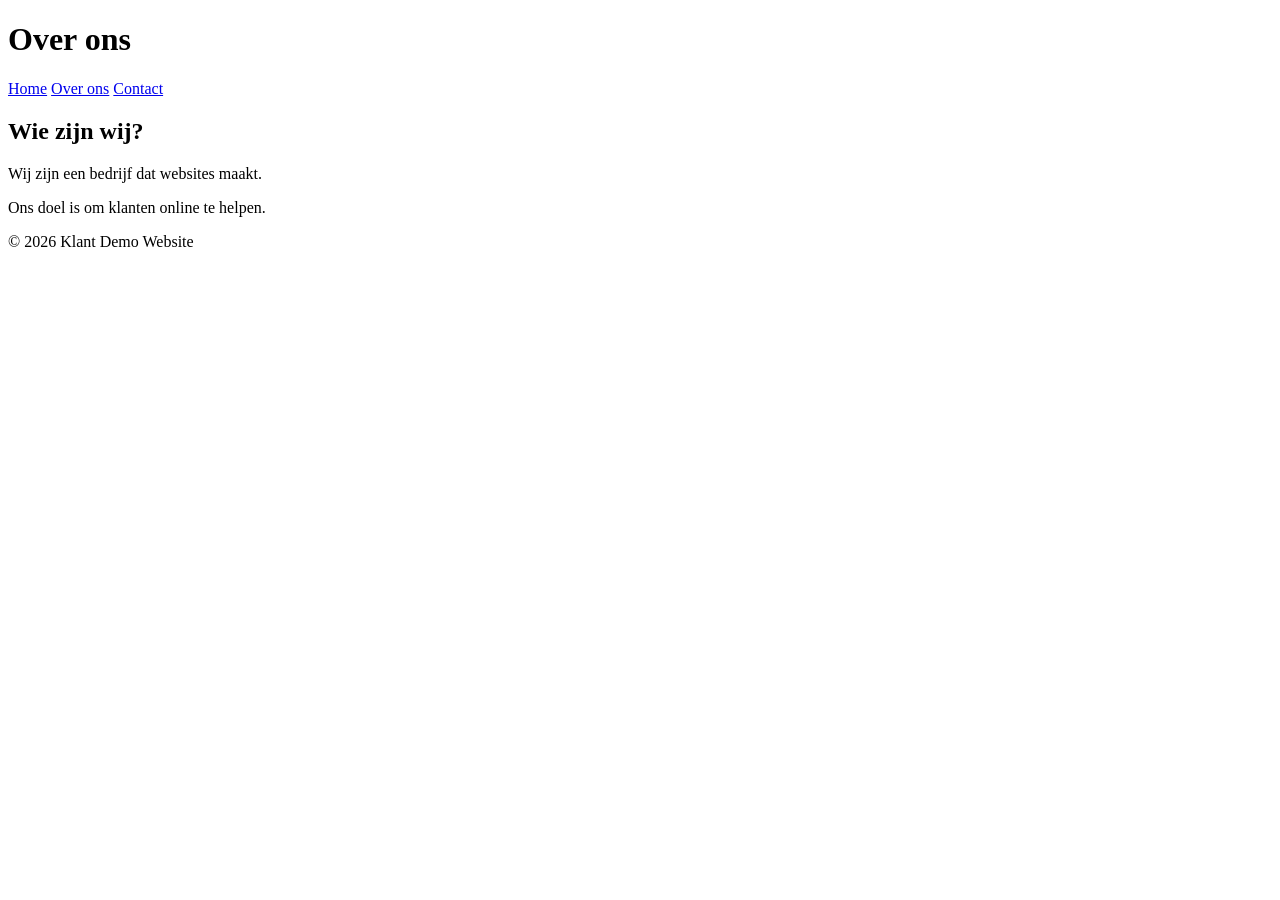
==== about.html @ a02c3793 "Add: about and contact pages" ====
<!DOCTYPE html>
<html lang="nl">
<head>
    <meta charset="UTF-8">
    <meta name="viewport" content="width=device-width, initial-scale=1.0">
    <title>Over ons - Klant Demo Website</title>
</head>
<body>
    <header>
        <h1>Over ons</h1>
        <nav>
            <a href="index.html">Home</a>
            <a href="about.html">Over ons</a>
            <a href="contact.html">Contact</a>
        </nav>
    </header>

    <main>
        <h2>Wie zijn wij?</h2>
        <p>Wij zijn een bedrijf dat websites maakt.</p>
        <p>Ons doel is om klanten online te helpen.</p>
    </main>

    <footer>
        <p>&copy; 2026 Klant Demo Website</p>
    </footer>
</body>
</html>
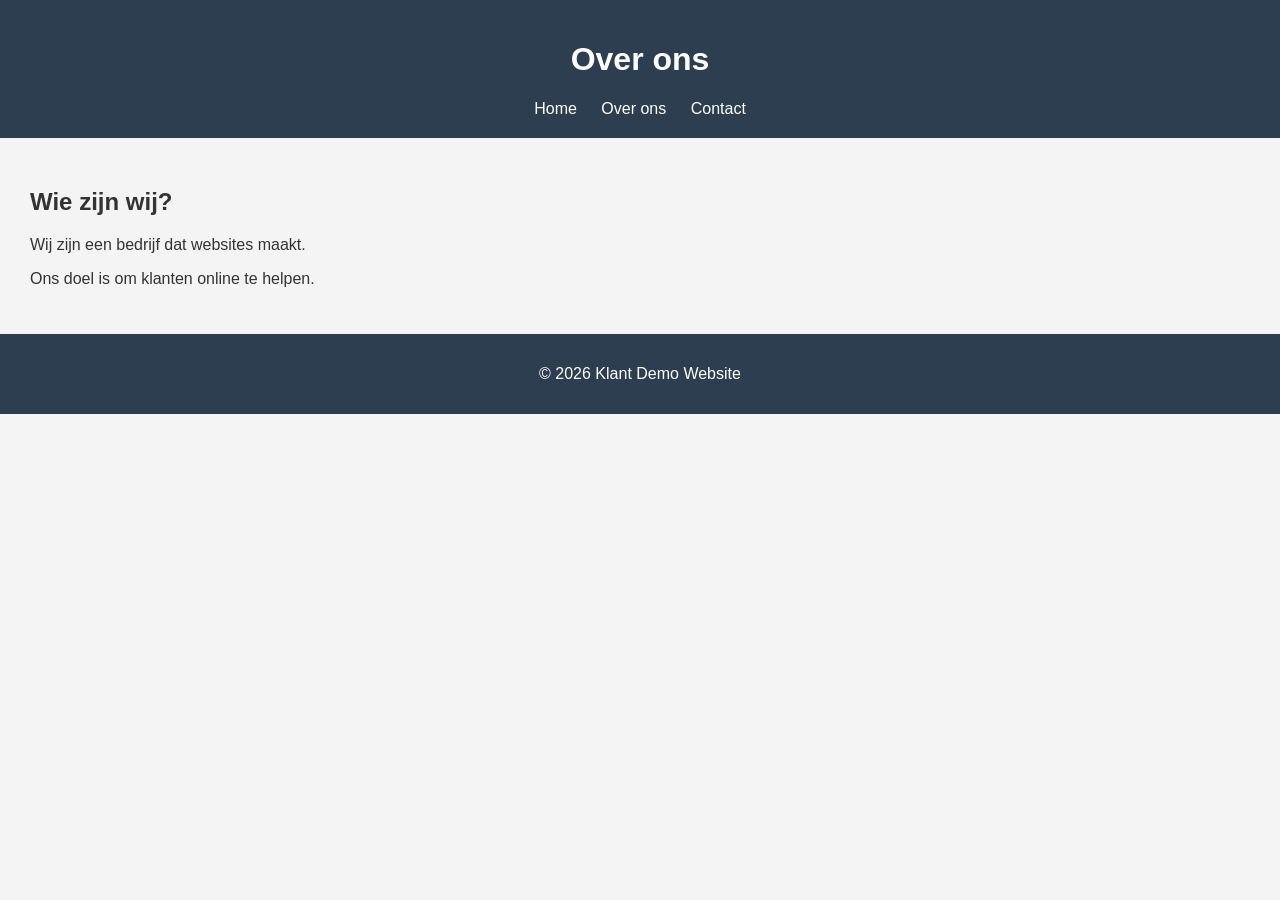
==== commit ef74de0b: "Add: basic CSS styling" ====
--- a/about.html
+++ b/about.html
@@ -3,6 +3,7 @@
 <head>
     <meta charset="UTF-8">
     <meta name="viewport" content="width=device-width, initial-scale=1.0">
+    <link rel="stylesheet" href="style.css">
     <title>Over ons - Klant Demo Website</title>
 </head>
 <body>
--- a/style.css
+++ b/style.css
@@ -0,0 +1,30 @@
+body {
+    font-family: Arial, sans-serif;
+    margin: 0;
+    background-color: #f4f4f4;
+    color: #333;
+}
+
+header {
+    background-color: #2c3e50;
+    color: white;
+    padding: 20px;
+    text-align: center;
+}
+
+nav a {
+    color: white;
+    margin: 10px;
+    text-decoration: none;
+}
+
+main {
+    padding: 30px;
+}
+
+footer {
+    background-color: #2c3e50;
+    color: white;
+    text-align: center;
+    padding: 15px;
+}
